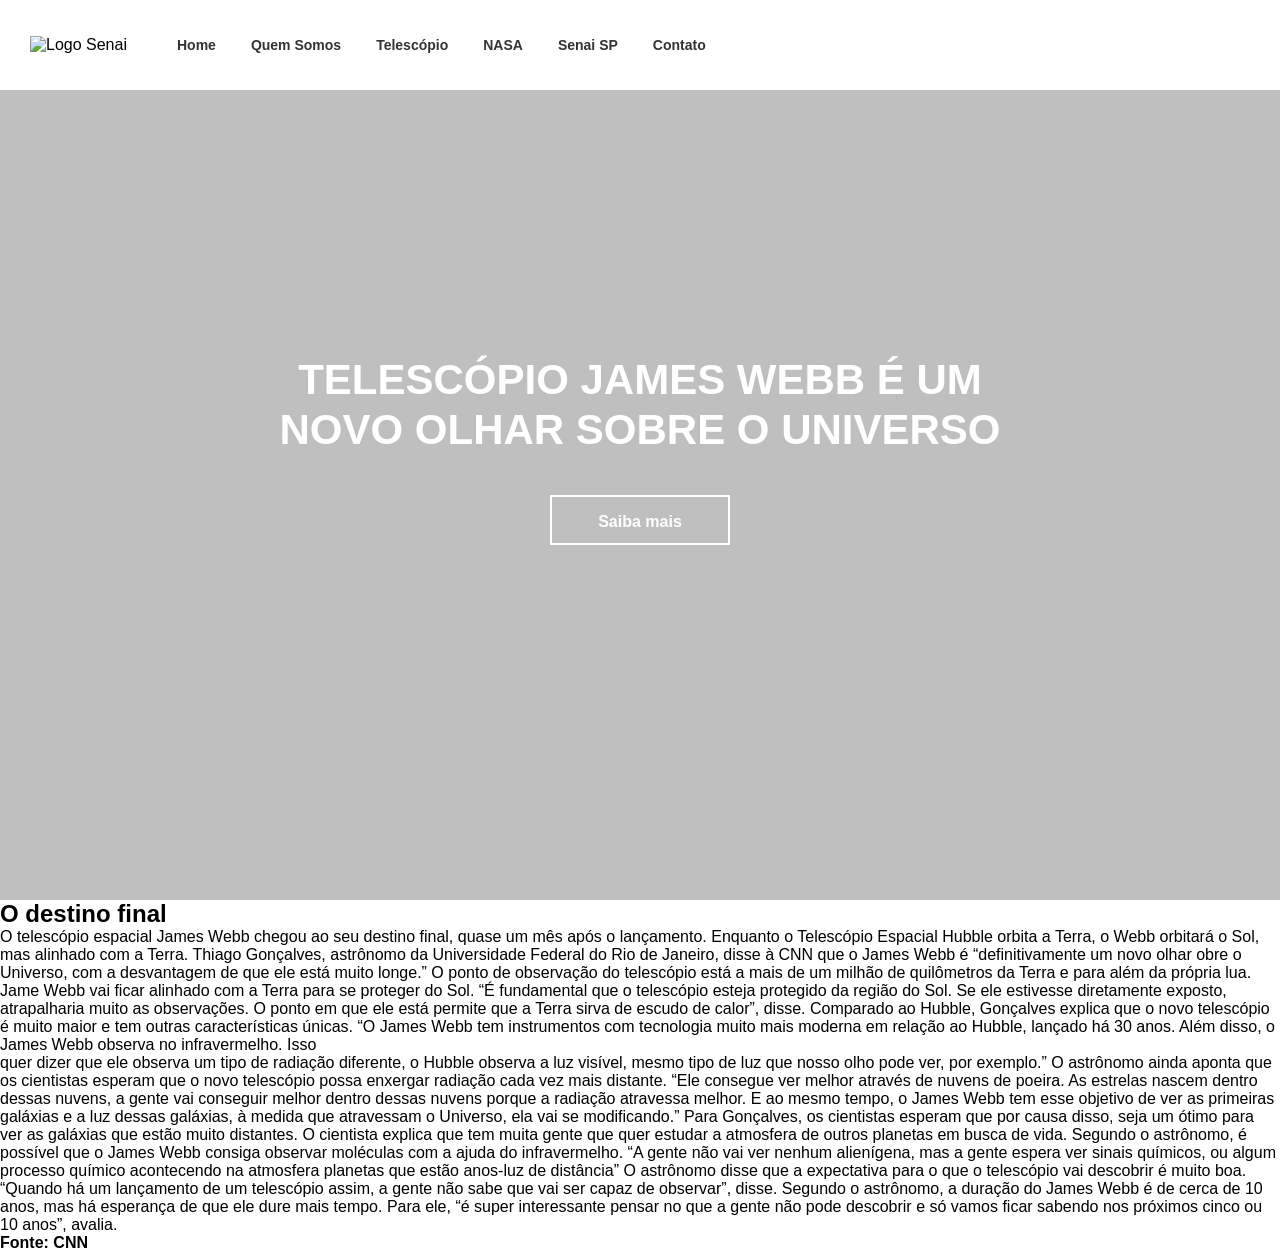
==== index.html @ ac16500f "Atualizei o index" ====
<!DOCTYPE html>
<html lang="pt-BR">

<head>
    <meta charset="UTF-8">
    <meta name="viewport" content="width=device-width, initial-scale=1.0">
    <title>Telescópio Espacial James Webb</title>

    <link rel="stylesheet" href="style.css">
</head>

<body>

    <!-- CABEÇALHO -->
    <header class="cabecalho">

        <div class="area-logo">
            <img src="https://www.image2url.com/r2/default/images/1780423969291-9586f97d-7edd-42c9-afd3-e6eb0b92e18a.png"
                alt="Logo Senai">
        </div>

        <nav>
            <ul class="lista-menu">
                <li><a href="#">Home</a></li>
                <li><a href="#">Quem Somos</a></li>
                <li><a href="#">Telescópio</a></li>
                <li><a href="#">NASA</a></li>
                <li><a href="#">Senai SP</a></li>
                <li><a href="#">Contato</a></li>
            </ul>
        </nav>

    </header>

    <!-- BANNER -->
    <section class="secao-banner">

        <img src="https://cdn.phototourl.com/free/2026-06-02-7cfd6684-33ab-4b49-b407-5abb2a72c1b7.jpg"
            alt="Imagem de fundo"
            class="imagem-banner">

        <div class="overlay-banner"></div>

        <div class="conteudo-banner">

            <h1>
                TELESCÓPIO JAMES WEBB É UM NOVO OLHAR SOBRE O UNIVERSO
            </h1>

            <a href="#" class="botao-banner">
                Saiba mais
            </a>

        </div>

    </section>

    </section>
 
    <section id="destino" class="destino">
 
    <h2>O destino final</h2>
 
 
    <div class="texto">
 
        <p>
            O telescópio espacial James Webb chegou ao seu destino final, quase um mês após o lançamento. Enquanto o Telescópio Espacial Hubble orbita a Terra, o Webb orbitará o Sol, mas alinhado com a Terra. Thiago Gonçalves, astrônomo da Universidade Federal do Rio de Janeiro, disse à CNN que o James Webb é “definitivamente um novo olhar obre o Universo, com a desvantagem de que ele está muito longe.” O ponto de observação do telescópio está a mais de um milhão de quilômetros da Terra e para além da própria lua. Jame Webb vai ficar alinhado com a Terra para se proteger do Sol. “É fundamental que o telescópio esteja protegido da região do Sol. Se ele estivesse diretamente exposto, atrapalharia muito as observações. O ponto em que ele está permite que a Terra sirva de escudo de calor”, disse. Comparado ao Hubble, Gonçalves explica que o novo telescópio é muito maior e tem outras características únicas. “O James Webb tem instrumentos com tecnologia muito mais moderna em relação ao Hubble, lançado há 30 anos. Além disso, o James Webb observa no infravermelho. Isso
        </p>
 
        <p>
        quer dizer que ele observa um tipo de radiação diferente, o Hubble observa a luz visível, mesmo tipo de luz que nosso olho pode ver, por exemplo.” O astrônomo ainda aponta que os cientistas esperam que o novo telescópio possa enxergar radiação cada vez mais distante. “Ele consegue ver melhor através de nuvens de poeira. As estrelas nascem dentro dessas nuvens, a gente vai conseguir melhor dentro dessas nuvens porque a radiação atravessa melhor. E ao mesmo tempo, o James Webb tem esse objetivo de ver as primeiras galáxias e a luz dessas galáxias, à medida que atravessam o Universo, ela vai se modificando.” Para Gonçalves, os cientistas esperam que por causa disso, seja um ótimo para ver as galáxias que estão muito distantes. O cientista explica que tem muita gente que quer estudar a atmosfera de outros planetas em busca de vida. Segundo o astrônomo, é possível que o James Webb consiga observar moléculas com a ajuda do infravermelho. “A gente não vai ver nenhum alienígena, mas a gente espera ver sinais químicos, ou algum processo químico acontecendo na atmosfera planetas que estão anos-luz de distância” O astrônomo disse que a expectativa para o que o telescópio vai descobrir é muito boa. “Quando há um lançamento de um telescópio assim, a gente não sabe que vai ser capaz de observar”, disse. Segundo o astrônomo, a duração do James Webb é de cerca de 10 anos, mas há esperança de que ele dure mais tempo. Para ele, “é super interessante pensar no que a gente não pode descobrir e só vamos ficar sabendo nos próximos cinco ou 10 anos”, avalia.
        </p>
 
        <p>
       
        </p>
 
        <p>
            <strong>Fonte: CNN</strong>
        </p>
 
    </div>
 
</section>

</body>

</html>
---- style.css ----
/* ========================= */
/* RESET */
/* ========================= */

*{
    margin: 0;
    padding: 0;
    box-sizing: border-box;
}

body{
    font-family: Arial, Helvetica, sans-serif;
    overflow-x: hidden;
}

/* ========================= */
/* CABEÇALHO */
/* ========================= */

.cabecalho{
    width: 100%;
    height: 90px;

    background-color: #ffffff;

    display: flex;
    align-items: center;

    padding: 0 30px;

    position: fixed;
    top: 0;
    left: 0;

    z-index: 1000;
}

.area-logo img{
    height: 70px;
}

nav{
    margin-left: 50px;
}

.lista-menu{
    display: flex;
    list-style: none;
    gap: 35px;
}

.lista-menu li a{
    text-decoration: none;
    color: #333;

    font-size: 14px;
    font-weight: 600;

    transition: .3s;
}

.lista-menu li a:hover{
    color: #c40000;
}

/* ========================= */
/* BANNER */
/* ========================= */

.secao-banner{
    width: 100%;
    height: 100vh;
    overflow: hidden;

    display: flex;
    justify-content: center;
    align-items: center;

    position: relative;
}

.imagem-banner{
    position: absolute;
    top: 0;
    left: 0;

    width: 100%;
    height: 100%;

    object-fit: cover;

    z-index: 0;
}

.overlay-banner{
    position: absolute;
    inset: 0;

    background: rgba(0,0,0,0.25);

    z-index: 1;
}

.conteudo-banner{
    position: relative;
    z-index: 2;

    text-align: center;
    max-width: 800px;
    padding: 20px;
}

.conteudo-banner h1{
    color: white;

    font-size: 42px;
    font-weight: bold;

    line-height: 1.2;

    margin-bottom: 40px;

    text-transform: uppercase;
}

.botao-banner{
    display: inline-block;

    width: 180px;
    height: 50px;

    line-height: 50px;

    text-decoration: none;

    border: 2px solid #ffffff;

    color: white;

    font-size: 16px;
    font-weight: 600;

    transition: .3s;
}

.botao-banner:hover{
    background-color: white;
    color: black;
}

/* ========================= */
/* RESPONSIVO */
/* ========================= */

@media(max-width: 900px){

    .cabecalho{
        flex-direction: column;
        height: auto;
        padding: 20px;
    }

    nav{
        margin-left: 0;
        margin-top: 15px;
    }

    .lista-menu{
        flex-wrap: wrap;
        justify-content: center;
        gap: 15px;
    }

    .conteudo-banner h1{
        font-size: 32px;
    }
}

@media(max-width: 600px){

    .area-logo img{
        height: 55px;
    }

    .lista-menu{
        gap: 10px;
    }

    .lista-menu li a{
        font-size: 12px;
    }

    .conteudo-banner h1{
        font-size: 24px;
    }

    .botao-banner{
        width: 150px;
        height: 45px;
        line-height: 45px;
        font-size: 14px;
    }
}
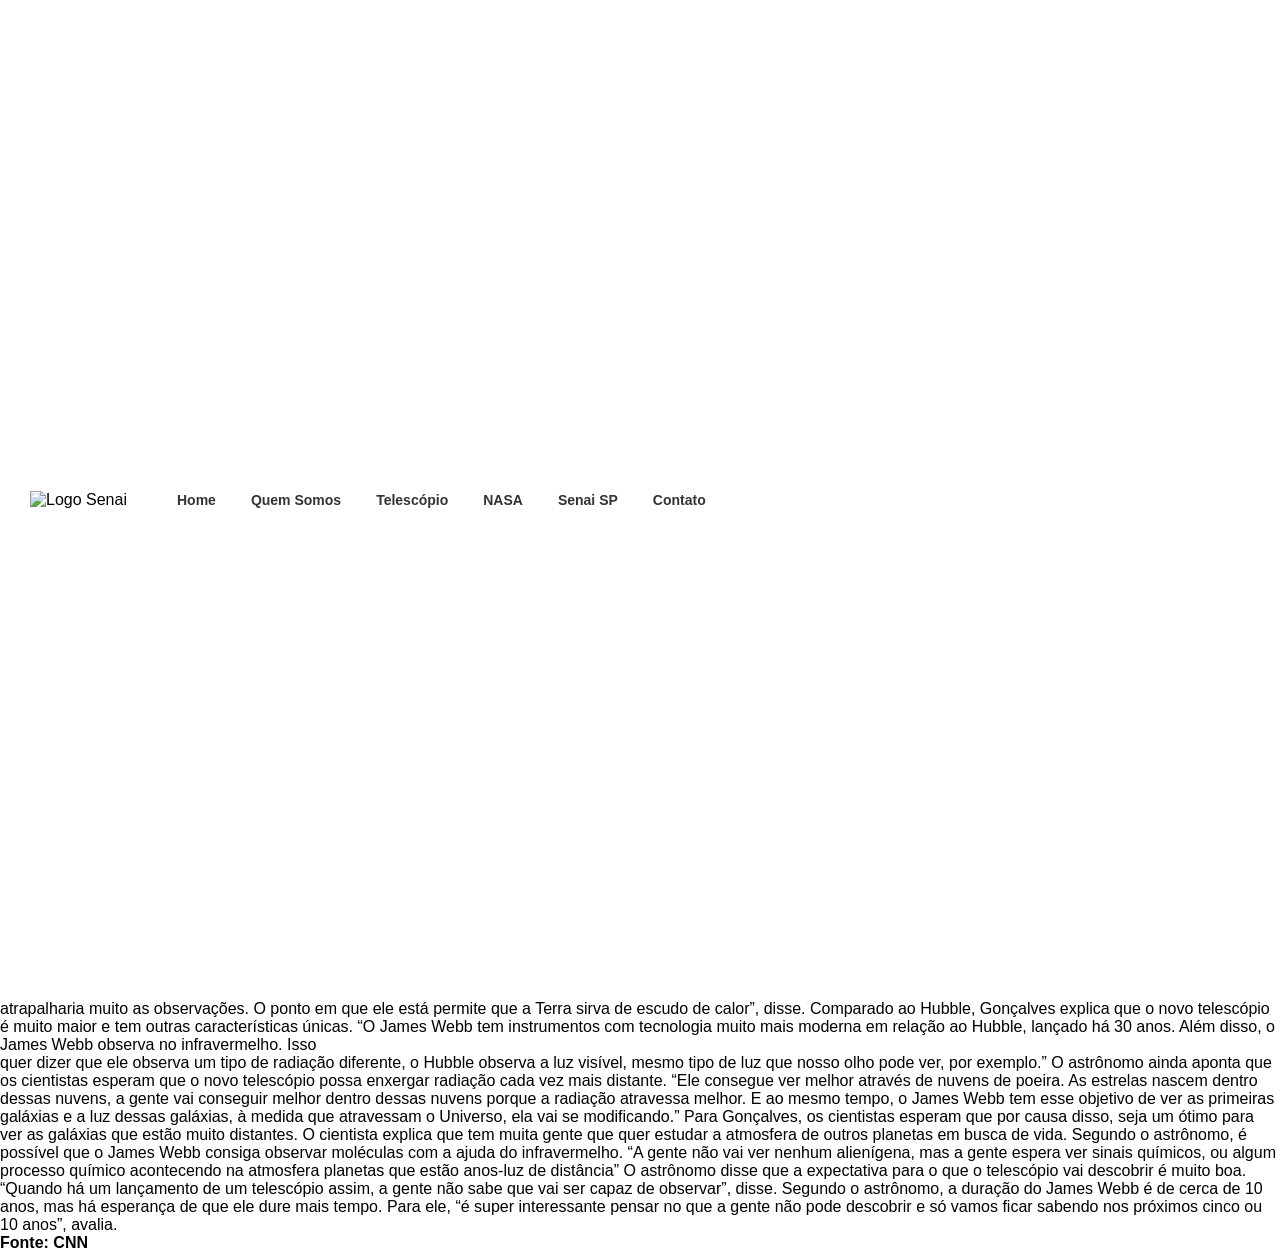
==== commit 84e26c9a: "CSS arrumado" ====
--- a/index.html
+++ b/index.html
@@ -10,8 +10,6 @@
 </head>
 
 <body>
-
-    <!-- CABEÇALHO -->
     <header class="cabecalho">
 
         <div class="area-logo">
@@ -32,7 +30,6 @@
 
     </header>
 
-    <!-- BANNER -->
     <section class="secao-banner">
 
         <img src="https://cdn.phototourl.com/free/2026-06-02-7cfd6684-33ab-4b49-b407-5abb2a72c1b7.jpg"
--- a/style.css
+++ b/style.css
@@ -1,6 +1,3 @@
-/* ========================= */
-/* RESET */
-/* ========================= */
 
 *{
     margin: 0;
@@ -13,13 +10,11 @@
     overflow-x: hidden;
 }
 
-/* ========================= */
-/* CABEÇALHO */
-/* ========================= */
+
 
 .cabecalho{
-    width: 100%;
-    height: 90px;
+    width: 110%;
+    height: 1000px;
 
     background-color: #ffffff;
 
@@ -63,9 +58,6 @@
     color: #c40000;
 }
 
-/* ========================= */
-/* BANNER */
-/* ========================= */
 
 .secao-banner{
     width: 100%;
@@ -148,9 +140,6 @@
     color: black;
 }
 
-/* ========================= */
-/* RESPONSIVO */
-/* ========================= */
 
 @media(max-width: 900px){
 
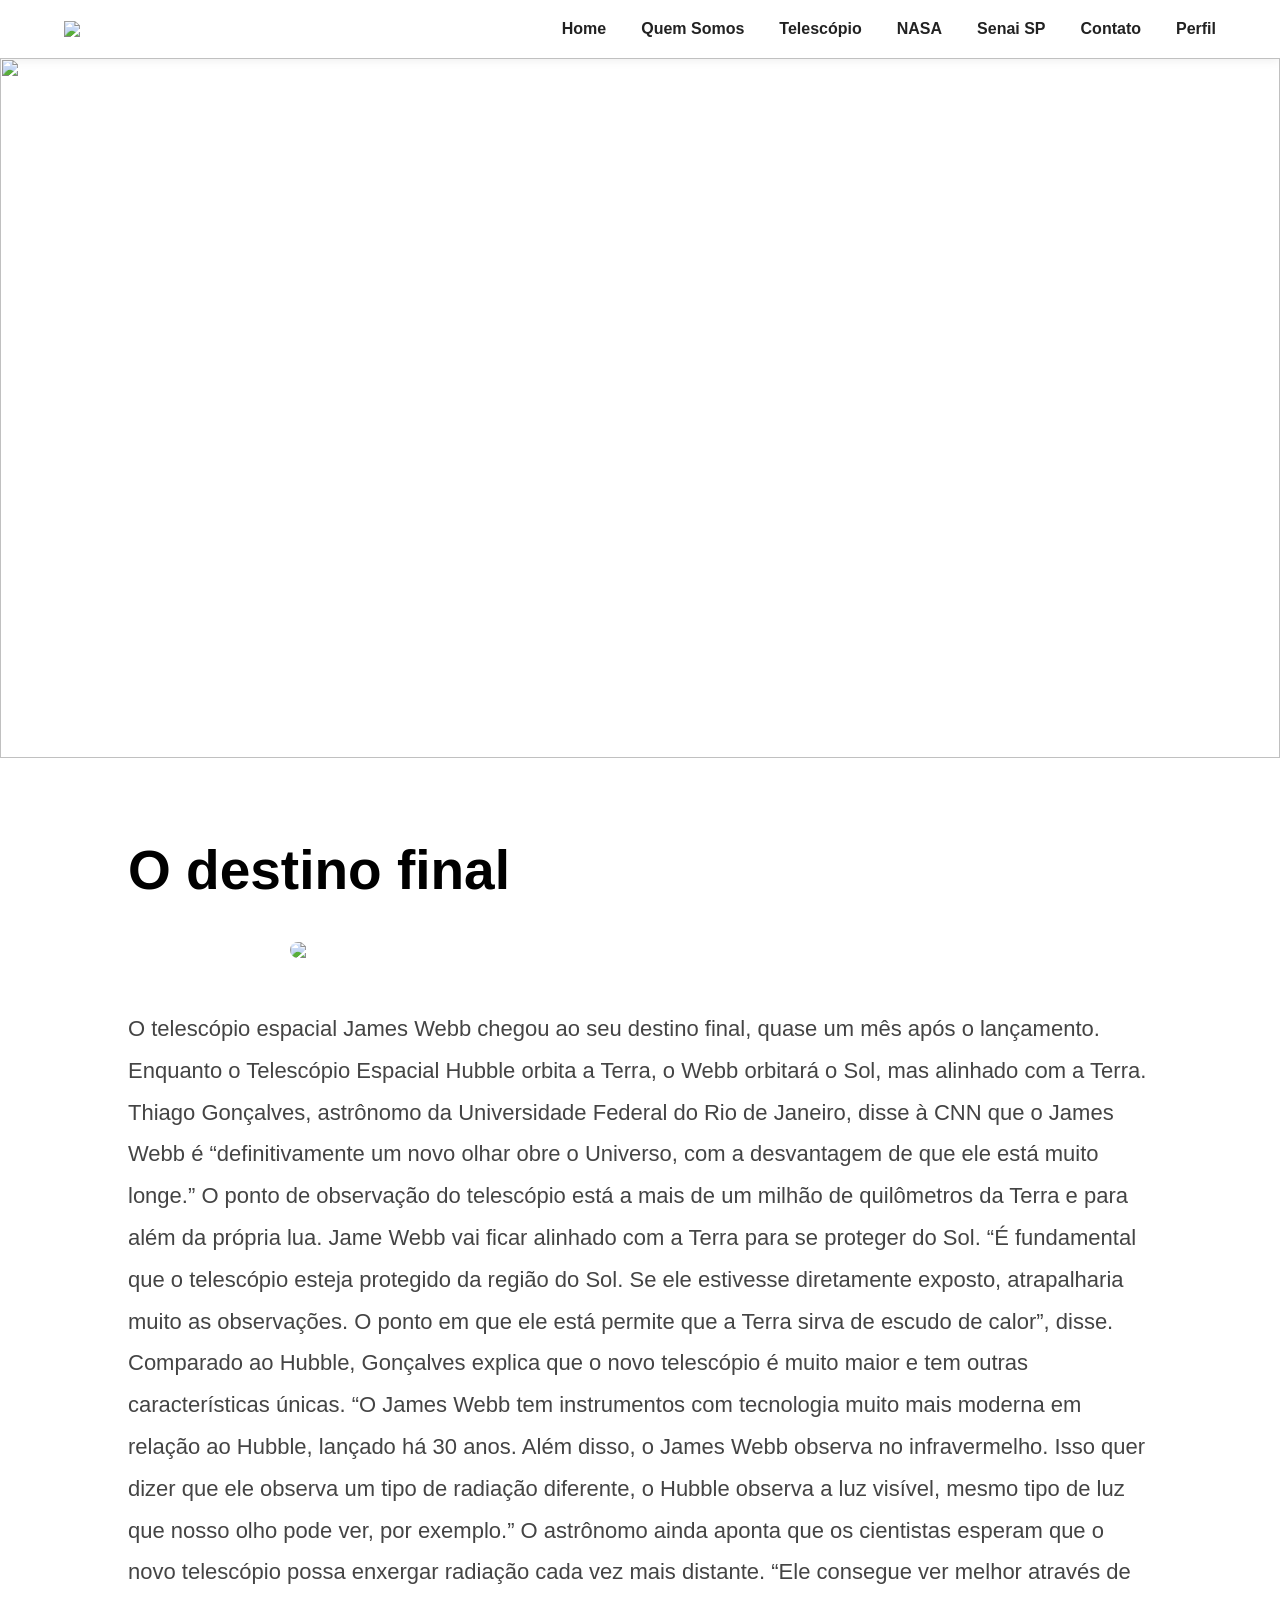
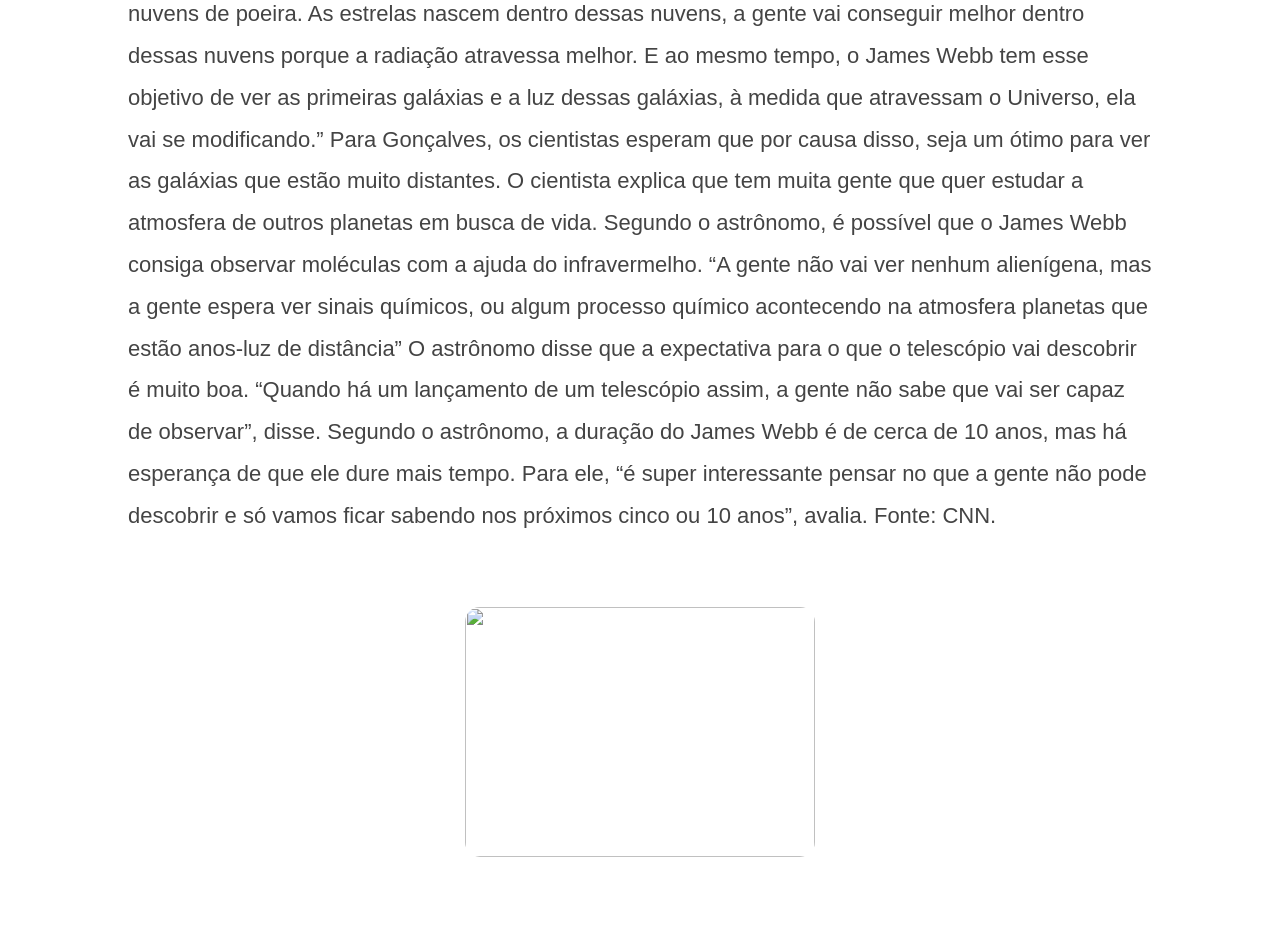
==== commit d661a0df: "contato e sobre nos" ====
--- a/index.html
+++ b/index.html
@@ -1,86 +1,151 @@
 <!DOCTYPE html>
-<html lang="pt-BR">
+<html lang="pt-br">
+<head>
 
-<head>
-    <meta charset="UTF-8">
-    <meta name="viewport" content="width=device-width, initial-scale=1.0">
-    <title>Telescópio Espacial James Webb</title>
+<meta charset="UTF-8">
+<meta name="viewport" content="width=device-width, initial-scale=1.0">
 
-    <link rel="stylesheet" href="style.css">
+<title>Telescópio James Webb</title>
+
+<link rel="stylesheet" href="style.css">
+
 </head>
 
 <body>
-    <header class="cabecalho">
 
-        <div class="area-logo">
-            <img src="https://www.image2url.com/r2/default/images/1780423969291-9586f97d-7edd-42c9-afd3-e6eb0b92e18a.png"
-                alt="Logo Senai">
-        </div>
+<header class="header">
 
-        <nav>
-            <ul class="lista-menu">
-                <li><a href="#">Home</a></li>
-                <li><a href="#">Quem Somos</a></li>
-                <li><a href="#">Telescópio</a></li>
-                <li><a href="#">NASA</a></li>
-                <li><a href="#">Senai SP</a></li>
-                <li><a href="#">Contato</a></li>
-            </ul>
-        </nav>
+<div class="headerContainer">
 
-    </header>
+<div class="logo">
 
-    <section class="secao-banner">
+<img
+src="https://www.image2url.com/r2/default/images/1780423969291-9586f97d-7edd-42c9-afd3-e6eb0b92e18a.png"
+class="logoImg">
 
-        <img src="https://cdn.phototourl.com/free/2026-06-02-7cfd6684-33ab-4b49-b407-5abb2a72c1b7.jpg"
-            alt="Imagem de fundo"
-            class="imagem-banner">
 
-        <div class="overlay-banner"></div>
 
-        <div class="conteudo-banner">
+</div>
 
-            <h1>
-                TELESCÓPIO JAMES WEBB É UM NOVO OLHAR SOBRE O UNIVERSO
-            </h1>
+<nav class="menu">
 
-            <a href="#" class="botao-banner">
-                Saiba mais
-            </a>
+<a href="index.html">
+Home
+</a>
 
-        </div>
+<a href="sobrenos.html">
+Quem Somos
+</a>
 
-    </section>
+<a href="#">
+Telescópio
+</a>
 
-    </section>
- 
-    <section id="destino" class="destino">
- 
-    <h2>O destino final</h2>
- 
- 
-    <div class="texto">
- 
-        <p>
-            O telescópio espacial James Webb chegou ao seu destino final, quase um mês após o lançamento. Enquanto o Telescópio Espacial Hubble orbita a Terra, o Webb orbitará o Sol, mas alinhado com a Terra. Thiago Gonçalves, astrônomo da Universidade Federal do Rio de Janeiro, disse à CNN que o James Webb é “definitivamente um novo olhar obre o Universo, com a desvantagem de que ele está muito longe.” O ponto de observação do telescópio está a mais de um milhão de quilômetros da Terra e para além da própria lua. Jame Webb vai ficar alinhado com a Terra para se proteger do Sol. “É fundamental que o telescópio esteja protegido da região do Sol. Se ele estivesse diretamente exposto, atrapalharia muito as observações. O ponto em que ele está permite que a Terra sirva de escudo de calor”, disse. Comparado ao Hubble, Gonçalves explica que o novo telescópio é muito maior e tem outras características únicas. “O James Webb tem instrumentos com tecnologia muito mais moderna em relação ao Hubble, lançado há 30 anos. Além disso, o James Webb observa no infravermelho. Isso
-        </p>
- 
-        <p>
-        quer dizer que ele observa um tipo de radiação diferente, o Hubble observa a luz visível, mesmo tipo de luz que nosso olho pode ver, por exemplo.” O astrônomo ainda aponta que os cientistas esperam que o novo telescópio possa enxergar radiação cada vez mais distante. “Ele consegue ver melhor através de nuvens de poeira. As estrelas nascem dentro dessas nuvens, a gente vai conseguir melhor dentro dessas nuvens porque a radiação atravessa melhor. E ao mesmo tempo, o James Webb tem esse objetivo de ver as primeiras galáxias e a luz dessas galáxias, à medida que atravessam o Universo, ela vai se modificando.” Para Gonçalves, os cientistas esperam que por causa disso, seja um ótimo para ver as galáxias que estão muito distantes. O cientista explica que tem muita gente que quer estudar a atmosfera de outros planetas em busca de vida. Segundo o astrônomo, é possível que o James Webb consiga observar moléculas com a ajuda do infravermelho. “A gente não vai ver nenhum alienígena, mas a gente espera ver sinais químicos, ou algum processo químico acontecendo na atmosfera planetas que estão anos-luz de distância” O astrônomo disse que a expectativa para o que o telescópio vai descobrir é muito boa. “Quando há um lançamento de um telescópio assim, a gente não sabe que vai ser capaz de observar”, disse. Segundo o astrônomo, a duração do James Webb é de cerca de 10 anos, mas há esperança de que ele dure mais tempo. Para ele, “é super interessante pensar no que a gente não pode descobrir e só vamos ficar sabendo nos próximos cinco ou 10 anos”, avalia.
-        </p>
- 
-        <p>
-       
-        </p>
- 
-        <p>
-            <strong>Fonte: CNN</strong>
-        </p>
- 
-    </div>
- 
+<a href="#">
+NASA
+</a>
+
+<a href="#">
+Senai SP
+</a>
+
+<a href="perfil.html">
+Contato
+</a>
+
+<a href="#">
+Perfil
+</a>
+
+</nav>
+
+</div>
+
+</header>
+
+<section class="banner">
+
+<img
+src="https://cdn.phototourl.com/free/2026-06-02-7cfd6684-33ab-4b49-b407-5abb2a72c1b7.jpg"
+class="bannerImg">
+
+<div class="bannerOverlay">
+
+<h1>
+telescópio james webb é um novo olhar sobre o universo
+</h1>
+
+
+<button class="bannerBtn">
+
+Saiba mais
+
+</button>
+
+</div>
+
+</section>
+
+<section class="conteudo">
+
+<h2>
+O destino final
+</h2>
+
+<img
+src="https://www.image2url.com/r2/default/images/1781175460123-24d09376-d7ed-468e-882e-5ec67c42d8f2.jpg"
+class="conteudoImg">
+
+<div class="textoGrande">
+
+<p>
+O telescópio espacial James Webb chegou ao seu destino final, quase um mês após o lançamento.
+
+Enquanto o Telescópio Espacial Hubble orbita a Terra, o Webb orbitará o Sol, mas alinhado com a Terra.
+
+Thiago Gonçalves, astrônomo da Universidade Federal do Rio de Janeiro, disse à CNN que o James Webb é “definitivamente um novo olhar obre o Universo, com a desvantagem de que ele está muito longe.”
+
+O ponto de observação do telescópio está a mais de um milhão de quilômetros da Terra e para além da própria lua. Jame Webb vai ficar alinhado com a Terra para se proteger do Sol.
+
+“É fundamental que o telescópio esteja protegido da região do Sol. Se ele estivesse diretamente exposto, atrapalharia muito as observações. O ponto em que ele está permite que a Terra sirva de escudo de calor”, disse.
+
+Comparado ao Hubble, Gonçalves explica que o novo telescópio é muito maior e tem outras características únicas.
+
+“O James Webb tem instrumentos com tecnologia muito mais moderna em relação ao Hubble, lançado há 30 anos. Além disso, o James Webb observa no infravermelho. Isso quer dizer que ele observa um tipo de radiação diferente, o Hubble observa a luz visível, mesmo tipo de luz que nosso olho pode ver, por exemplo.”
+
+O astrônomo ainda aponta que os cientistas esperam que o novo telescópio possa enxergar radiação cada vez mais distante.
+
+“Ele consegue ver melhor através de nuvens de poeira. As estrelas nascem dentro dessas nuvens, a gente vai conseguir melhor dentro dessas nuvens porque a radiação atravessa melhor. E ao mesmo tempo, o James Webb tem esse objetivo de ver as primeiras galáxias e a luz dessas galáxias, à medida que atravessam o Universo, ela vai se modificando.”
+
+Para Gonçalves, os cientistas esperam que por causa disso, seja um ótimo para ver as galáxias que estão muito distantes.
+
+O cientista explica que tem muita gente que quer estudar a atmosfera de outros planetas em busca de vida. Segundo o astrônomo, é possível que o James Webb consiga observar moléculas com a ajuda do infravermelho.
+
+“A gente não vai ver nenhum alienígena, mas a gente espera ver sinais químicos, ou algum processo químico acontecendo na atmosfera planetas que estão anos-luz de distância”
+
+O astrônomo disse que a expectativa para o que o telescópio vai descobrir é muito boa.
+
+“Quando há um lançamento de um telescópio assim, a gente não sabe que vai ser capaz de observar”, disse.
+
+Segundo o astrônomo, a duração do James Webb é de cerca de 10 anos, mas há esperança de que ele dure mais tempo. Para ele, “é super interessante pensar no que a gente não pode descobrir e só vamos ficar sabendo nos próximos cinco ou 10 anos”, avalia.
+
+Fonte: CNN.
+
+</p>
+
+
+</div>
+
+<div class="galeria">
+
+<img
+src="https://www.image2url.com/r2/default/images/1781175978455-c6700f8f-0a95-49fb-b63c-c63c0045708e.jpg"
+class="galeriaImg">
+
+
+</div>
+
 </section>
 
 </body>
-
 </html>
--- a/style.css
+++ b/style.css
@@ -1,192 +1,213 @@
-
 *{
-    margin: 0;
-    padding: 0;
-    box-sizing: border-box;
+    margin:0;
+    padding:0;
+    box-sizing:border-box;
 }
 
 body{
-    font-family: Arial, Helvetica, sans-serif;
-    overflow-x: hidden;
-}
-
-
-
-.cabecalho{
-    width: 110%;
-    height: 1000px;
-
-    background-color: #ffffff;
-
-    display: flex;
-    align-items: center;
-
-    padding: 0 30px;
-
-    position: fixed;
-    top: 0;
-    left: 0;
-
-    z-index: 1000;
-}
-
-.area-logo img{
-    height: 70px;
-}
-
-nav{
-    margin-left: 50px;
-}
-
-.lista-menu{
-    display: flex;
-    list-style: none;
-    gap: 35px;
-}
-
-.lista-menu li a{
-    text-decoration: none;
-    color: #333;
-
-    font-size: 14px;
-    font-weight: 600;
-
-    transition: .3s;
-}
-
-.lista-menu li a:hover{
-    color: #c40000;
-}
-
-
-.secao-banner{
-    width: 100%;
-    height: 100vh;
-    overflow: hidden;
-
-    display: flex;
-    justify-content: center;
-    align-items: center;
-
-    position: relative;
-}
-
-.imagem-banner{
-    position: absolute;
-    top: 0;
-    left: 0;
-
-    width: 100%;
-    height: 100%;
-
-    object-fit: cover;
-
-    z-index: 0;
-}
-
-.overlay-banner{
-    position: absolute;
-    inset: 0;
-
-    background: rgba(0,0,0,0.25);
-
-    z-index: 1;
-}
-
-.conteudo-banner{
-    position: relative;
-    z-index: 2;
-
-    text-align: center;
-    max-width: 800px;
-    padding: 20px;
-}
-
-.conteudo-banner h1{
-    color: white;
-
-    font-size: 42px;
-    font-weight: bold;
-
-    line-height: 1.2;
-
-    margin-bottom: 40px;
-
-    text-transform: uppercase;
-}
-
-.botao-banner{
-    display: inline-block;
-
-    width: 180px;
-    height: 50px;
-
-    line-height: 50px;
-
-    text-decoration: none;
-
-    border: 2px solid #ffffff;
-
-    color: white;
-
-    font-size: 16px;
-    font-weight: 600;
-
-    transition: .3s;
-}
-
-.botao-banner:hover{
-    background-color: white;
-    color: black;
-}
-
-
-@media(max-width: 900px){
-
-    .cabecalho{
-        flex-direction: column;
-        height: auto;
-        padding: 20px;
-    }
-
-    nav{
-        margin-left: 0;
-        margin-top: 15px;
-    }
-
-    .lista-menu{
-        flex-wrap: wrap;
-        justify-content: center;
-        gap: 15px;
-    }
-
-    .conteudo-banner h1{
-        font-size: 32px;
-    }
-}
-
-@media(max-width: 600px){
-
-    .area-logo img{
-        height: 55px;
-    }
-
-    .lista-menu{
-        gap: 10px;
-    }
-
-    .lista-menu li a{
-        font-size: 12px;
-    }
-
-    .conteudo-banner h1{
-        font-size: 24px;
-    }
-
-    .botao-banner{
-        width: 150px;
-        height: 45px;
-        line-height: 45px;
-        font-size: 14px;
-    }
+    font-family:Arial,sans-serif;
+    background:white;
+}
+
+.header{
+    width:100%;
+    background:white;
+    box-shadow:0 2px 10px rgba(0,0,0,0.08);
+}
+
+.headerContainer{
+    width:90%;
+    margin:auto;
+
+    display:flex;
+    justify-content:space-between;
+    align-items:center;
+
+    padding:20px 0;
+}
+
+.logo{
+    display:flex;
+    align-items:center;
+    gap:15px;
+}
+
+.logoImg{
+    width:60px;
+}
+
+.menu{
+    display:flex;
+    gap:35px;
+}
+
+.menu a{
+    text-decoration:none;
+    color:#222;
+    font-weight:bold;
+}
+
+.banner{
+    width:100%;
+    height:700px;
+
+    position:relative;
+
+    overflow:hidden;
+}
+
+.bannerImg{
+    width:100%;
+    height:100%;
+    object-fit:cover;
+}
+
+.bannerOverlay{
+    position:absolute;
+
+    top:50%;
+    left:50%;
+
+    transform:translate(-50%,-50%);
+
+    text-align:center;
+
+    color:white;
+}
+
+.bannerOverlay h1{
+    font-size:60px;
+    margin-bottom:20px;
+}
+
+.bannerOverlay p{
+    font-size:22px;
+    margin-bottom:40px;
+}
+
+.bannerBtn{
+    width:250px;
+    height:60px;
+
+    background:transparent;
+
+    border:2px solid white;
+
+    color:white;
+
+    font-size:18px;
+    font-weight:bold;
+
+    cursor:pointer;
+}
+
+.conteudo{
+    width:80%;
+    margin:auto;
+
+    padding:80px 0;
+}
+
+.conteudo h2{
+    font-size:55px;
+    margin-bottom:40px;
+}
+
+.conteudoImg{
+    width:700px;
+    max-width:100%;
+
+    display:block;
+
+    margin:auto;
+
+    border-radius:12px;
+
+    margin-bottom:50px;
+}
+
+.textoGrande{
+    width:100%;
+
+    font-size:22px;
+    line-height:1.9;
+
+    color:#444;
+}
+
+.textoGrande p{
+    margin-bottom:30px;
+}
+
+.galeria{
+    margin-top:70px;
+
+    display:flex;
+    justify-content:center;
+    gap:30px;
+
+    flex-wrap:wrap;
+}
+
+.galeriaImg{
+    width:350px;
+    height:250px;
+
+    object-fit:cover;
+
+    border-radius:15px;
+}
+
+.paginaSimples{
+    width:80%;
+    margin:auto;
+
+    padding:100px 0;
+}
+
+.paginaSimples h1{
+    font-size:50px;
+    margin-bottom:25px;
+}
+
+.paginaSimples p{
+    font-size:22px;
+    color:#555;
+}
+
+@media(max-width:900px){
+
+.headerContainer{
+    flex-direction:column;
+    gap:20px;
+}
+
+.menu{
+    flex-wrap:wrap;
+    justify-content:center;
+}
+
+.banner{
+    height:500px;
+}
+
+.bannerOverlay h1{
+    font-size:38px;
+}
+
+.bannerOverlay p{
+    font-size:18px;
+}
+
+.conteudo h2{
+    font-size:38px;
+}
+
+.textoGrande{
+    font-size:18px;
+}
+
+.galeriaImg{
+    width:100%;
+}
 }
